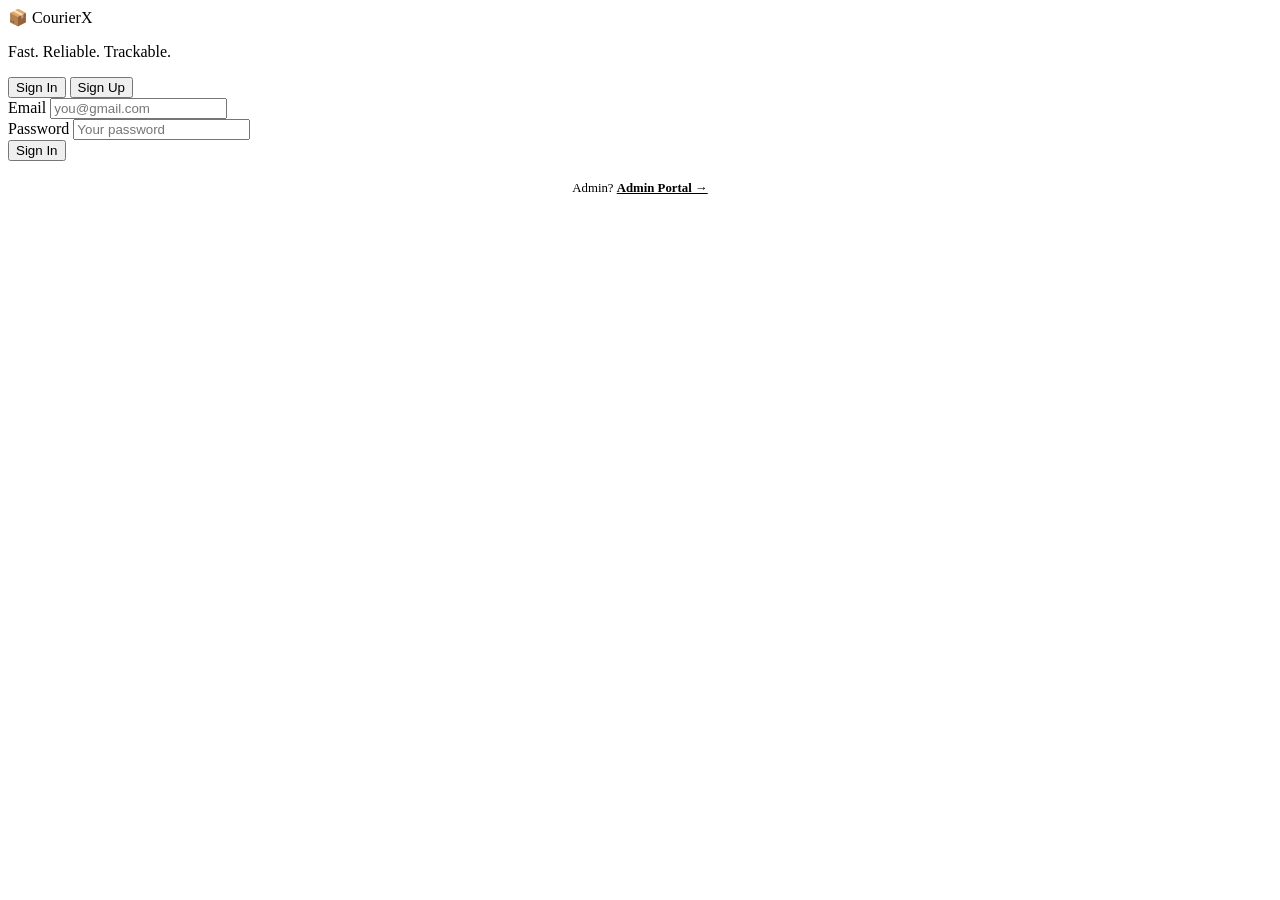
==== frontend/index.html @ ef9c15c4 "Added UI" ====
<!DOCTYPE html>
<html lang="en">
<head>
  <meta charset="UTF-8" />
  <meta name="viewport" content="width=device-width, initial-scale=1.0" />
  <title>CourierX — Sign In / Sign Up</title>
  <meta name="description" content="CourierX — Fast, reliable courier management. Sign in or create your account." />
  <link rel="stylesheet" href="/css/style.css" />
  <style>
    .particles { position:fixed; inset:0; z-index:0; pointer-events:none; overflow:hidden; }
    .particle {
      position:absolute; width:2px; height:2px; border-radius:50%;
      background:var(--primary-l); opacity:0;
      animation: floatUp linear infinite;
    }
    @keyframes floatUp {
      0%   { opacity:0; transform:translateY(0) scale(1); }
      10%  { opacity:.6; }
      90%  { opacity:.2; }
      100% { opacity:0; transform:translateY(-100vh) scale(0); }
    }
    /* OTP step indicator */
    .step-indicator {
      display:flex; align-items:center; gap:0.5rem; margin-bottom:1.5rem;
      font-size:0.8rem; font-weight:600;
    }
    .step-dot {
      width:28px; height:28px; border-radius:50%;
      display:flex; align-items:center; justify-content:center;
      font-size:0.75rem; font-weight:700;
    }
    .step-dot.active { background:var(--primary); color:#fff; }
    .step-dot.done   { background:var(--success);  color:#fff; }
    .step-dot.idle   { background:var(--surface-2); color:var(--muted-l); border:1px solid var(--border); }
    .step-line { flex:1; height:2px; background:var(--border); border-radius:99px; }
    .step-line.done { background:var(--success); }

    /* OTP input */
    .otp-input {
      letter-spacing:0.3em; font-size:1.4rem; font-weight:700;
      text-align:center;
    }
  </style>
</head>
<body>
  <div class="bg-grid"></div>
  <div class="particles" id="particles"></div>

  <div class="auth-wrap" style="position:relative;z-index:1">
    <div class="auth-logo">📦 CourierX</div>
    <p class="auth-tagline">Fast. Reliable. Trackable.</p>

    <div class="auth-card animate-slide">
      <!-- Tab Switcher -->
      <div class="tabs">
        <button class="tab-btn active" id="tab-signin" onclick="switchTab('signin')">Sign In</button>
        <button class="tab-btn"        id="tab-signup" onclick="switchTab('signup')">Sign Up</button>
      </div>

      <!-- ══════════ SIGN IN ══════════ -->
      <div id="pane-signin">
        <div id="alert-signin"></div>
        <div class="form-group">
          <label>Email</label>
          <input type="email" id="si-email" placeholder="you@gmail.com" />
        </div>
        <div class="form-group">
          <label>Password</label>
          <input type="password" id="si-pwd" placeholder="Your password" />
        </div>
        <button class="btn btn-primary btn-full" id="btn-signin" onclick="doSignIn()">Sign In</button>
      </div>

      <!-- ══════════ SIGN UP (2 steps) ══════════ -->
      <div id="pane-signup" style="display:none">

        <!-- Step indicator -->
        <div class="step-indicator">
          <div class="step-dot active" id="dot-1">1</div>
          <div class="step-line" id="line-1"></div>
          <div class="step-dot idle"   id="dot-2">2</div>
        </div>

        <!-- ── Step 1: Fill details ── -->
        <div id="su-step1">
          <div id="alert-signup"></div>
          <div class="form-row">
            <div class="form-group">
              <label>Username</label>
              <input type="text" id="su-name" placeholder="johnsmith (min 8 letters)" />
            </div>
            <div class="form-group">
              <label>Date of Birth</label>
              <input type="date" id="su-dob" />
            </div>
          </div>
          <div class="form-group">
            <label>Email (your login ID)</label>
            <input type="email" id="su-email" placeholder="you@gmail.com" />
          </div>
          <div class="form-row">
            <div class="form-group">
              <label>Password</label>
              <input type="password" id="su-pwd" placeholder="Min 8, include @, 1 UPPERCASE" />
            </div>
            <div class="form-group">
              <label>Confirm Password</label>
              <input type="password" id="su-cpwd" placeholder="Repeat password" />
            </div>
          </div>
          <div class="form-group">
            <label>Mobile Number <span style="color:var(--muted);font-weight:400">(for OTP verification)</span></label>
            <div style="display:flex;gap:0.5rem">
              <span style="display:flex;align-items:center;padding:0 0.75rem;background:rgba(255,255,255,0.05);border:1px solid var(--border);border-radius:var(--radius-sm);color:var(--muted-l);font-size:0.9rem;white-space:nowrap">🇮🇳 +91</span>
              <input type="tel" id="su-mobile" placeholder="10-digit mobile" maxlength="10" style="flex:1" />
            </div>
          </div>
          <button class="btn btn-primary btn-full" id="btn-send-otp" onclick="sendSignupOtp()">
            Send OTP →
          </button>
        </div>

        <!-- ── Step 2: Verify OTP ── -->
        <div id="su-step2" style="display:none">
          <div id="alert-otp"></div>
          <p style="color:var(--muted-l);font-size:0.875rem;margin-bottom:1.25rem;text-align:center">
            Enter the 6-digit OTP sent to<br>
            <strong style="color:var(--text)" id="otp-mobile-display"></strong>
          </p>
          <div class="form-group">
            <label>OTP Code</label>
            <input type="text" id="su-otp" class="otp-input" placeholder="– – – – – –" maxlength="6" />
          </div>
          <button class="btn btn-primary btn-full" id="btn-signup" onclick="doSignUp()">
            Create Account ✓
          </button>
          <button class="btn btn-ghost btn-full" style="margin-top:0.5rem" onclick="backToStep1()">
            ← Change Details
          </button>
          <div style="text-align:center;margin-top:0.75rem">
            <button class="btn btn-ghost btn-sm" onclick="sendSignupOtp(true)" id="btn-resend" style="font-size:0.8rem">
              Resend OTP
            </button>
          </div>
        </div>
      </div>

      <div style="margin-top:1.25rem;text-align:center;font-size:0.8rem;color:var(--muted)">
        Admin?
        <a href="/admin.html" style="color:var(--primary-l);font-weight:600">Admin Portal →</a>
      </div>
    </div>
  </div>

  <div id="toast-container"></div>
  <script src="/js/api.js"></script>
  <script>
    (async () => {
      const r = await api.get('/api/auth/me');
      if (r.ok) window.location.href = '/dashboard.html';
    })();

    // Floating particles
    const pc = document.getElementById('particles');
    for (let i = 0; i < 25; i++) {
      const p = document.createElement('div');
      p.className = 'particle';
      p.style.cssText = `left:${Math.random()*100}%;animation-duration:${6+Math.random()*10}s;animation-delay:${Math.random()*8}s;width:${1+Math.random()*3}px;height:${1+Math.random()*3}px;`;
      pc.appendChild(p);
    }

    function switchTab(tab) {
      document.getElementById('pane-signin').style.display = tab === 'signin' ? '' : 'none';
      document.getElementById('pane-signup').style.display = tab === 'signup' ? '' : 'none';
      document.getElementById('tab-signin').classList.toggle('active', tab === 'signin');
      document.getElementById('tab-signup').classList.toggle('active', tab === 'signup');
      clearAlert('alert-signin'); clearAlert('alert-signup');
    }

    // ── Sign In ──────────────────────────────────────────────────────
    async function doSignIn() {
      const email = document.getElementById('si-email').value.trim();
      const pwd   = document.getElementById('si-pwd').value;
      if (!email || !pwd) return setAlert('alert-signin', 'Please fill in all fields.');
      const btn = document.getElementById('btn-signin');
      setLoading(btn, true);
      const r = await api.post('/api/auth/signin', { userid: email, password: pwd });
      setLoading(btn, false);
      if (r.ok) {
        showToast(`Welcome back, ${r.data.username}! 🎉`, 'success');
        setTimeout(() => window.location.href = '/dashboard.html', 800);
      } else {
        setAlert('alert-signin', r.data.error || 'Sign in failed.');
      }
    }

    // ── Sign Up — Step 1: Send OTP ───────────────────────────────────
    async function sendSignupOtp(resend = false) {
      clearAlert('alert-signup');
      const mobile = document.getElementById('su-mobile').value.trim();

      if (!resend) {
        // Validate all fields before sending OTP
        const name  = document.getElementById('su-name').value.trim();
        const email = document.getElementById('su-email').value.trim();
        const pwd   = document.getElementById('su-pwd').value;
        const cpwd  = document.getElementById('su-cpwd').value;
        const dob   = document.getElementById('su-dob').value;
        if (!name || !email || !pwd || !cpwd || !mobile || !dob)
          return setAlert('alert-signup', 'Please fill in all fields.');
        if (pwd !== cpwd)
          return setAlert('alert-signup', 'Passwords do not match.');
        if (mobile.length !== 10 || isNaN(mobile))
          return setAlert('alert-signup', 'Enter a valid 10-digit mobile number.');
      }

      const btn = document.getElementById(resend ? 'btn-resend' : 'btn-send-otp');
      setLoading(btn, true);
      const r = await api.post('/api/otp/send', { mobile });
      setLoading(btn, false);

      if (r.ok) {
        showToast('OTP sent! Check your SMS.', 'success');
        document.getElementById('otp-mobile-display').textContent = `+91 ${mobile.slice(0,2)}****${mobile.slice(-2)}`;
        // Advance to step 2
        document.getElementById('su-step1').style.display = 'none';
        document.getElementById('su-step2').style.display = '';
        document.getElementById('dot-1').className = 'step-dot done';
        document.getElementById('dot-1').textContent = '✓';
        document.getElementById('line-1').className = 'step-line done';
        document.getElementById('dot-2').className = 'step-dot active';
      } else {
        setAlert('alert-signup', r.data.error || 'Failed to send OTP. Check the mobile number.');
      }
    }

    function backToStep1() {
      document.getElementById('su-step1').style.display = '';
      document.getElementById('su-step2').style.display = 'none';
      document.getElementById('dot-1').className = 'step-dot active';
      document.getElementById('dot-1').textContent = '1';
      document.getElementById('line-1').className = 'step-line';
      document.getElementById('dot-2').className = 'step-dot idle';
    }

    // ── Sign Up — Step 2: Verify OTP & Create Account ────────────────
    async function doSignUp() {
      clearAlert('alert-otp');
      const otp_code = document.getElementById('su-otp').value.trim();
      if (otp_code.length !== 6) return setAlert('alert-otp', 'Enter the 6-digit OTP.');

      const body = {
        username:  document.getElementById('su-name').value.trim(),
        userid:    document.getElementById('su-email').value.trim(),
        password:  document.getElementById('su-pwd').value,
        dob:       document.getElementById('su-dob').value,
        mobile:    document.getElementById('su-mobile').value.trim(),
        otp_code,
      };
      const btn = document.getElementById('btn-signup');
      setLoading(btn, true);
      const r = await api.post('/api/auth/signup', body);
      setLoading(btn, false);
      if (r.ok) {
        showToast('Account created! Welcome 🎉', 'success');
        setTimeout(() => window.location.href = '/dashboard.html', 900);
      } else {
        setAlert('alert-otp', r.data.error || 'Sign up failed.');
      }
    }

    document.addEventListener('keydown', e => {
      if (e.key !== 'Enter') return;
      const isSignin = document.getElementById('tab-signin').classList.contains('active');
      if (isSignin) doSignIn();
      else if (document.getElementById('su-step2').style.display !== 'none') doSignUp();
      else sendSignupOtp();
    });
  </script>
</body>
</html>
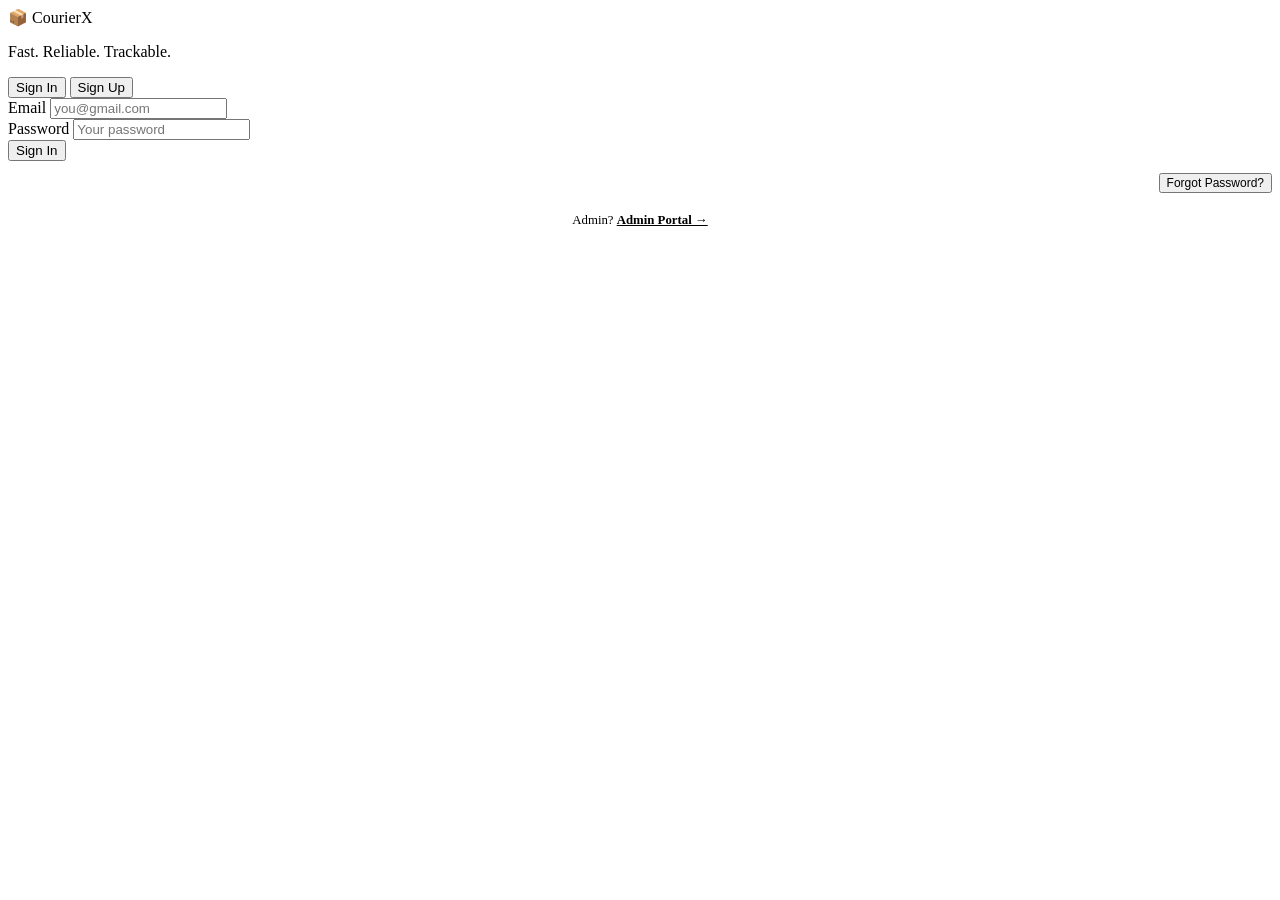
==== commit cfa1e543: "Added Forget Password" ====
--- a/frontend/index.html
+++ b/frontend/index.html
@@ -69,6 +69,54 @@
           <input type="password" id="si-pwd" placeholder="Your password" />
         </div>
         <button class="btn btn-primary btn-full" id="btn-signin" onclick="doSignIn()">Sign In</button>
+        <div style="margin-top:0.75rem;text-align:right">
+          <button class="btn btn-ghost btn-sm" onclick="showForgotPane()" style="font-size:0.75rem;color:var(--primary-l)">Forgot Password?</button>
+        </div>
+      </div>
+
+      <!-- ══════════ FORGOT PASSWORD (2 steps) ══════════ -->
+      <div id="pane-forgot" style="display:none">
+        <h3 style="margin-bottom:1rem;text-align:center">Reset Password</h3>
+        
+        <!-- Step 1: Request OTP -->
+        <div id="forgot-step1">
+          <div id="alert-forgot"></div>
+          <p style="color:var(--muted-l);font-size:0.875rem;margin-bottom:1.25rem;text-align:center">
+            Enter your registered email ID to receive a verification OTP.
+          </p>
+          <div class="form-group">
+            <label>Email ID</label>
+            <input type="email" id="forgot-email" placeholder="you@gmail.com" />
+          </div>
+          <button class="btn btn-primary btn-full" id="btn-forgot-request" onclick="requestResetOtp()">
+            Send Reset OTP →
+          </button>
+          <button class="btn btn-ghost btn-full" style="margin-top:0.5rem" onclick="switchTab('signin')">
+             ← Back to Login
+          </button>
+        </div>
+
+        <!-- Step 2: Verify & Reset -->
+        <div id="forgot-step2" style="display:none">
+          <div id="alert-reset"></div>
+          <p style="color:var(--muted-l);font-size:0.875rem;margin-bottom:1.25rem;text-align:center">
+            Enter the OTP sent to <strong style="color:var(--text)" id="reset-mobile-display"></strong> and your new password.
+          </p>
+          <div class="form-group">
+            <label>OTP Code</label>
+            <input type="text" id="reset-otp" class="otp-input" placeholder="– – – – – –" maxlength="6" />
+          </div>
+          <div class="form-group">
+            <label>New Password</label>
+            <input type="password" id="reset-pwd" placeholder="Min 8, include @, 1 UPPERCASE" />
+          </div>
+          <button class="btn btn-primary btn-full" id="btn-reset-submit" onclick="doResetPassword()">
+            Reset Password ✓
+          </button>
+          <button class="btn btn-ghost btn-full" style="margin-top:0.5rem" onclick="showForgotPane()">
+            ← Change Email
+          </button>
+        </div>
       </div>
 
       <!-- ══════════ SIGN UP (2 steps) ══════════ -->
@@ -172,9 +220,21 @@
     function switchTab(tab) {
       document.getElementById('pane-signin').style.display = tab === 'signin' ? '' : 'none';
       document.getElementById('pane-signup').style.display = tab === 'signup' ? '' : 'none';
+      document.getElementById('pane-forgot').style.display = 'none';
       document.getElementById('tab-signin').classList.toggle('active', tab === 'signin');
       document.getElementById('tab-signup').classList.toggle('active', tab === 'signup');
-      clearAlert('alert-signin'); clearAlert('alert-signup');
+      clearAlert('alert-signin'); clearAlert('alert-signup'); clearAlert('alert-forgot'); clearAlert('alert-reset');
+    }
+
+    function showForgotPane() {
+      document.getElementById('pane-signin').style.display = 'none';
+      document.getElementById('pane-signup').style.display = 'none';
+      document.getElementById('pane-forgot').style.display = '';
+      document.getElementById('tab-signin').classList.remove('active');
+      document.getElementById('tab-signup').classList.remove('active');
+      document.getElementById('forgot-step1').style.display = '';
+      document.getElementById('forgot-step2').style.display = 'none';
+      clearAlert('alert-forgot');
     }
 
     // ── Sign In ──────────────────────────────────────────────────────
@@ -269,6 +329,55 @@
       }
     }
 
+    // ── Forgot Password ──────────────────────────────────────────────
+    let resetMobile = '';
+
+    async function requestResetOtp() {
+      const email = document.getElementById('forgot-email').value.trim();
+      if (!email) return setAlert('alert-forgot', 'Please enter your email.');
+      
+      const btn = document.getElementById('btn-forgot-request');
+      setLoading(btn, true);
+      const r = await api.post('/api/auth/forgot-password/request', { userid: email });
+      setLoading(btn, false);
+
+      if (r.ok) {
+        resetMobile = r.data.mobile;
+        document.getElementById('reset-mobile-display').textContent = `+91 ${resetMobile.slice(0,2)}****${resetMobile.slice(-2)}`;
+        document.getElementById('forgot-step1').style.display = 'none';
+        document.getElementById('forgot-step2').style.display = '';
+        showToast('Reset OTP sent!', 'success');
+      } else {
+        setAlert('alert-forgot', r.data.error || 'Request failed.');
+      }
+    }
+
+    async function doResetPassword() {
+      const email = document.getElementById('forgot-email').value.trim();
+      const otp   = document.getElementById('reset-otp').value.trim();
+      const pwd   = document.getElementById('reset-pwd').value;
+
+      if (!otp || !pwd) return setAlert('alert-reset', 'Fill in all fields.');
+      if (otp.length !== 6) return setAlert('alert-reset', 'Enter 6-digit OTP.');
+
+      const btn = document.getElementById('btn-reset-submit');
+      setLoading(btn, true);
+      const r = await api.post('/api/auth/forgot-password/reset', { 
+        userid: email, 
+        mobile: resetMobile, 
+        otp_code: otp, 
+        password: pwd 
+      });
+      setLoading(btn, false);
+
+      if (r.ok) {
+        showToast(r.data.message, 'success');
+        setTimeout(() => switchTab('signin'), 1500);
+      } else {
+        setAlert('alert-reset', r.data.error || 'Reset failed.');
+      }
+    }
+
     document.addEventListener('keydown', e => {
       if (e.key !== 'Enter') return;
       const isSignin = document.getElementById('tab-signin').classList.contains('active');
